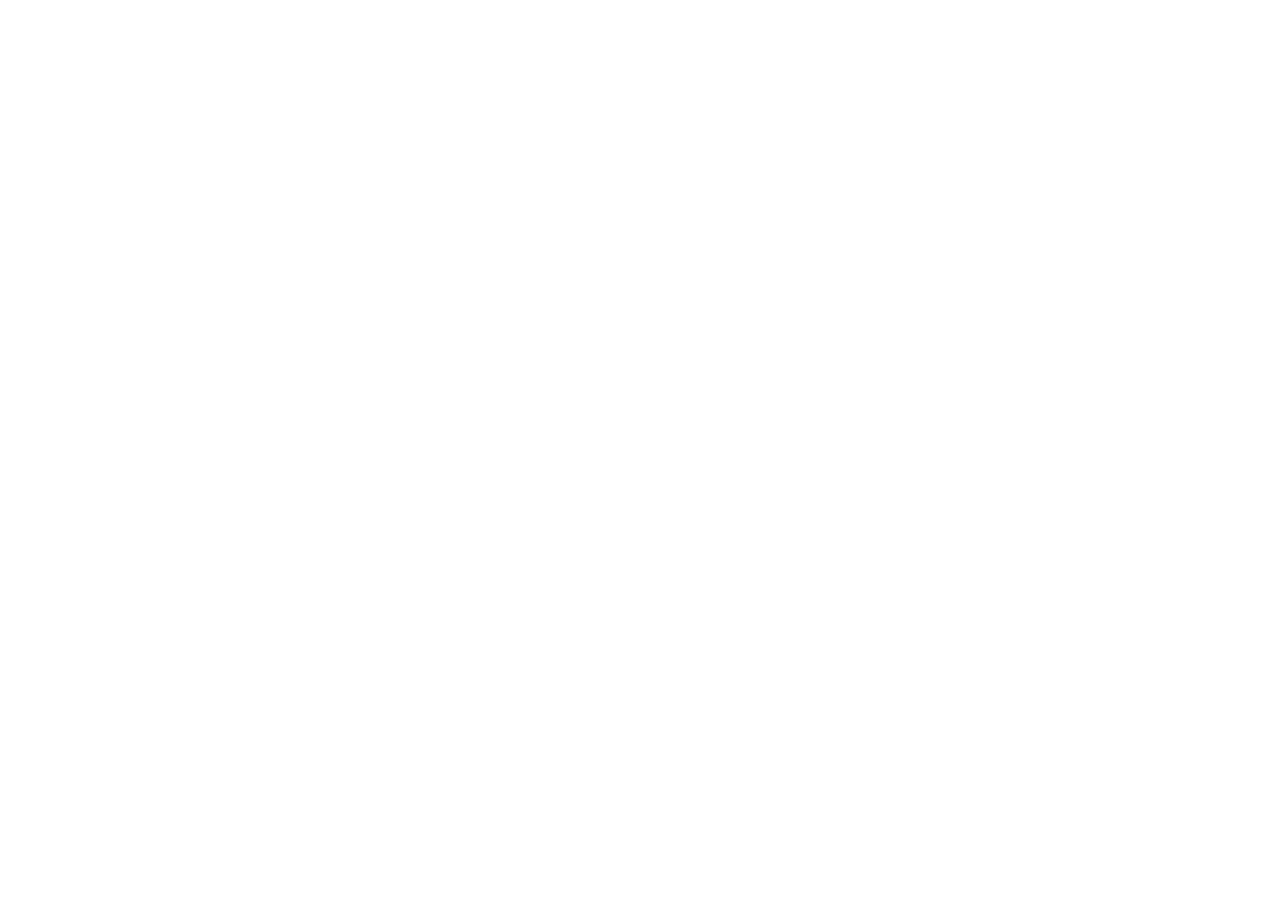
==== contact.html @ 9cc5d415 "started html, added pictures to image file, added reset.css file" ====
<!DOCTYPE html>
<html lang="en">
<head>
    <meta charset="UTF-8">
    <meta name="viewport" content="width=device-width, initial-scale=1.0">
    <meta http-equiv="X-UA-Compatible" content="ie=edge">
    <title>Document</title>
</head>
<body>
    
</body>
</html>
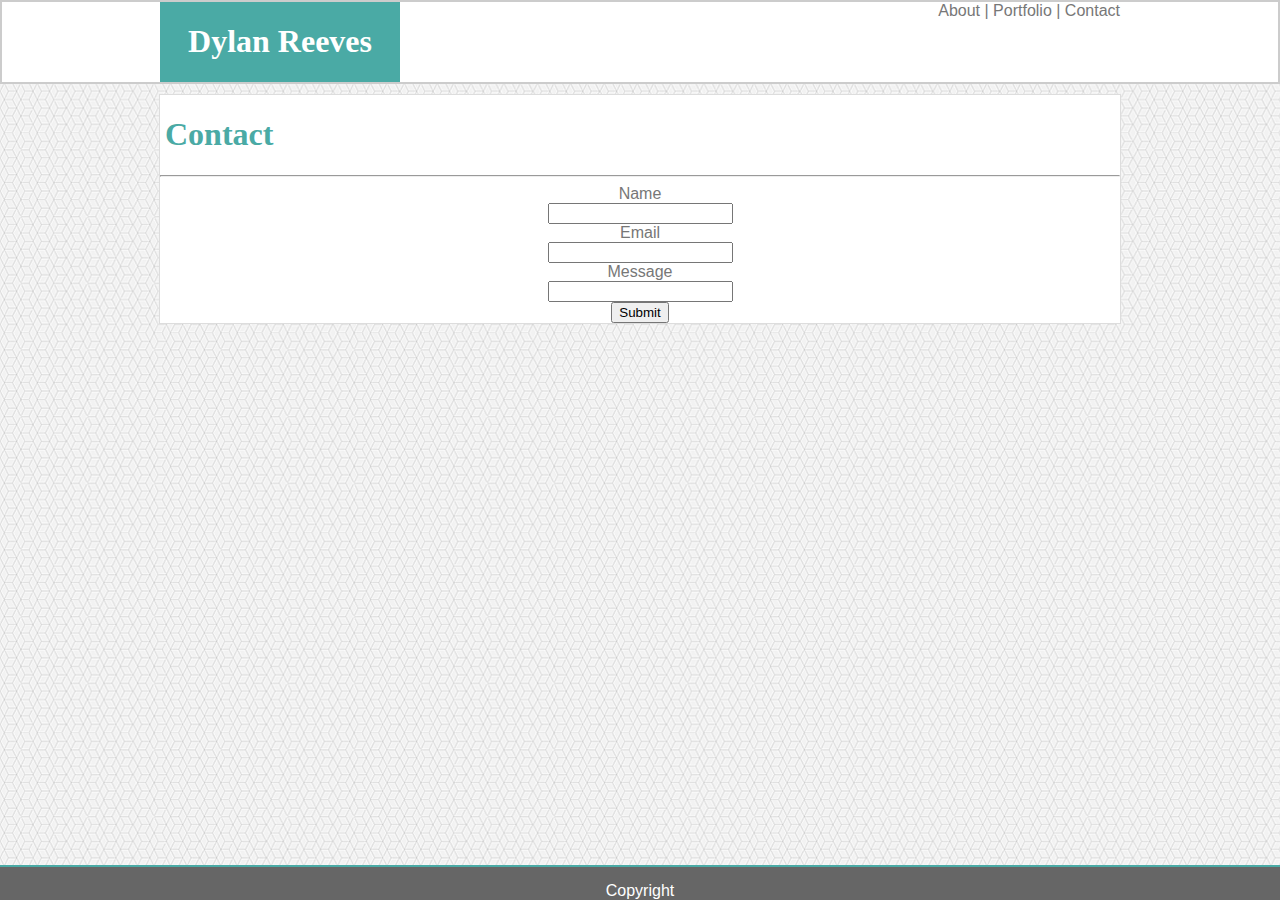
==== commit 36e66cb5: "finished style for index.html" ====
--- a/contact.html
+++ b/contact.html
@@ -4,9 +4,65 @@
     <meta charset="UTF-8">
     <meta name="viewport" content="width=device-width, initial-scale=1.0">
     <meta http-equiv="X-UA-Compatible" content="ie=edge">
-    <title>Document</title>
+    <title>Contact</title>
+
+    <link rel="stylesheet" href="assets/css/style.css">
+
 </head>
 <body>
+
+    <header>
+        <div class=Top>
+
+            <section id=Name>
+                <h1>Dylan Reeves</h1>
+            </section>
+
+            <div id=Navigation>
+
+            About   |   Portfolio   |   Contact
+
+            </div>
+        </div>
+    </header>
     
+    <div class=Content>
+
+        <div id=Title>
+            <h1>Contact</h1>
+        </div>
+
+        <hr/>
+
+        <div id=Contact>
+
+            <form class=Contact-form>
+                Name 
+                <br/>
+                <input class=Contact-input type="text">
+                <br/>
+                Email 
+                <br/>
+                <input class=Contact-input type="text">
+                <br/>
+                Message 
+                <br/>
+                <input class=Contact-input id=Contact-Message type="text">
+                <br/>
+                <button type="button">Submit</button>
+
+            </form>
+
+        </div>
+
+    </div>
+
+    <br/>
+
+    <footer>
+        Copyright
+    </footer>
+
+
 </body>
 </html>--- a/assets/css/style.css
+++ b/assets/css/style.css
@@ -0,0 +1,62 @@
+body {
+    font-family: Arial, Helvetica, sans-serif;
+    background-image: url(../images/background.png);
+    color: #777777;
+    box-sizing: border-box;
+    margin: auto;
+    text-align: center;
+}
+
+h1, h2 {
+    font-family: Georgia, 'Times New Roman', Times, serif
+}
+
+header {
+    background-color: #ffffff;
+    border: #cccccc 2px solid;
+    overflow-y: auto;
+}
+
+#Name {
+    background-color: #4aaaa5;
+    color: #ffffff;
+    float: left;
+    width: 25%;
+}
+
+.Top {
+    width: 960px;
+    margin: auto;
+}
+
+#Navigation {
+    float: right;
+}
+
+.Content {
+    width: 960px;
+    margin: 10px auto;
+    background-color: #ffffff;
+    border: 1px solid #dddddd;
+}
+
+footer {
+    position: fixed;
+    bottom: 0;
+    margin: 0;
+    background-color: #666666;
+    color: #ffffff;
+    width: 100%;
+    padding: 15px 0 0 0;
+    border-top: #4aaaa5 2px solid;
+}
+
+#Title {
+    text-align: left;
+    color: #4aaaa5;
+    margin: 5px auto 5px 5px;
+}
+
+#Photo {
+    float: left;
+}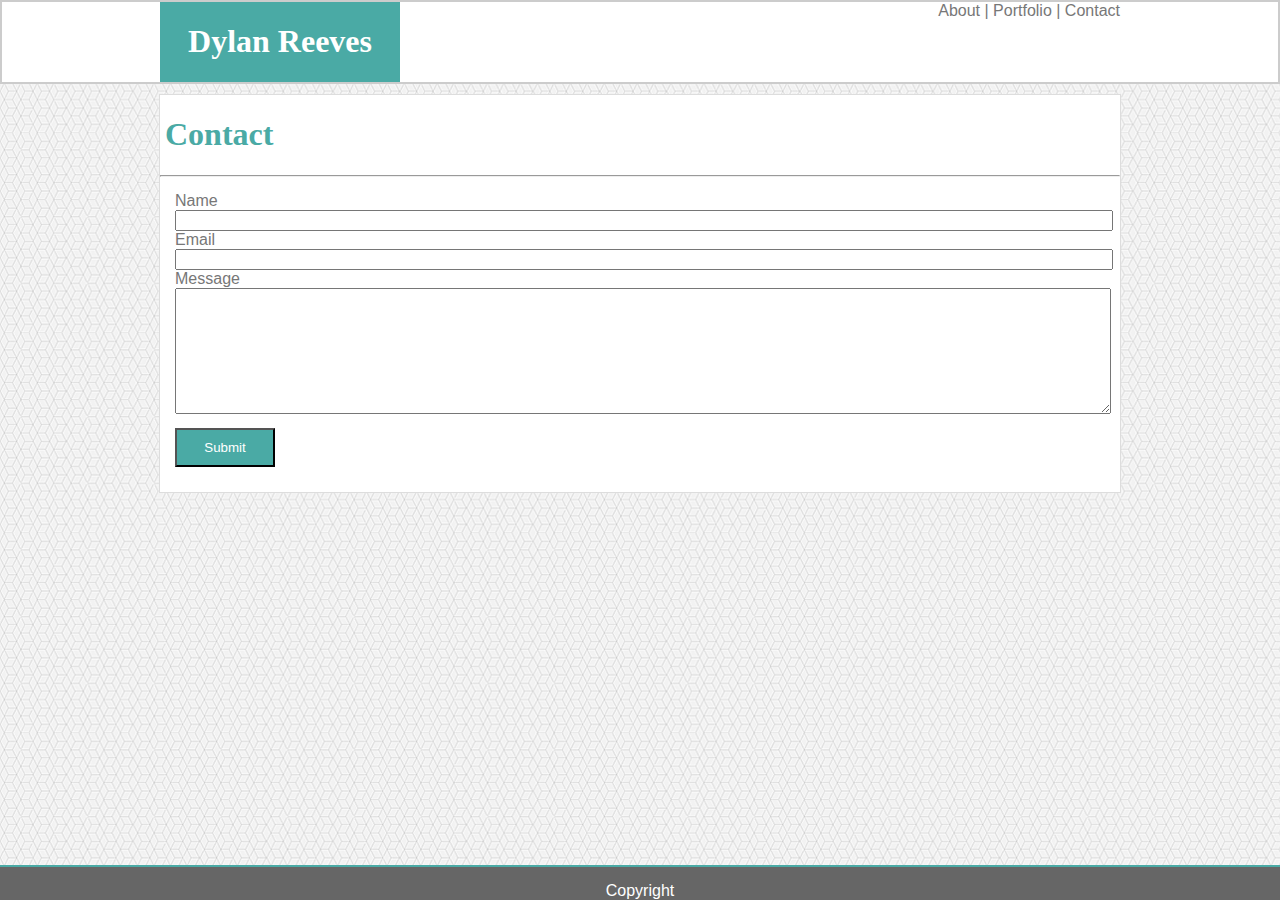
==== commit 79ee6122: "finished style.css" ====
--- a/contact.html
+++ b/contact.html
@@ -47,7 +47,7 @@
                 <br/>
                 Message 
                 <br/>
-                <input class=Contact-input id=Contact-Message type="text">
+                <textarea class=Contact-input id=Contact-Message ></textarea>
                 <br/>
                 <button type="button">Submit</button>
 
--- a/assets/css/style.css
+++ b/assets/css/style.css
@@ -38,6 +38,7 @@
     margin: 10px auto;
     background-color: #ffffff;
     border: 1px solid #dddddd;
+    overflow: hidden;
 }
 
 footer {
@@ -59,4 +60,45 @@
 
 #Photo {
     float: left;
+    margin: 10px;
+}
+
+#Bio {
+    line-height: 1.5;
+    text-align: left;
+    margin: 15px;
+}
+
+#Contact {
+    text-align: left;
+    margin: 15px;
+}
+
+.Contact-input {
+    width:100%;
+}
+
+#Contact-Message {
+    height:120.24px;
+}
+
+button {
+    background-color: #4aaaa5;
+    color: #ffffff;
+    padding: 10px 10px;
+    margin: 10px auto;
+    width: 100px;
+}
+
+.Projects {
+    margin: 15px;
+    float: left;
+    position: relative;
+}
+
+.Project-Title {
+    background-color: #4aaaa5;
+    color: #ffffff;
+    position: relative;
+    bottom: 80px;
 }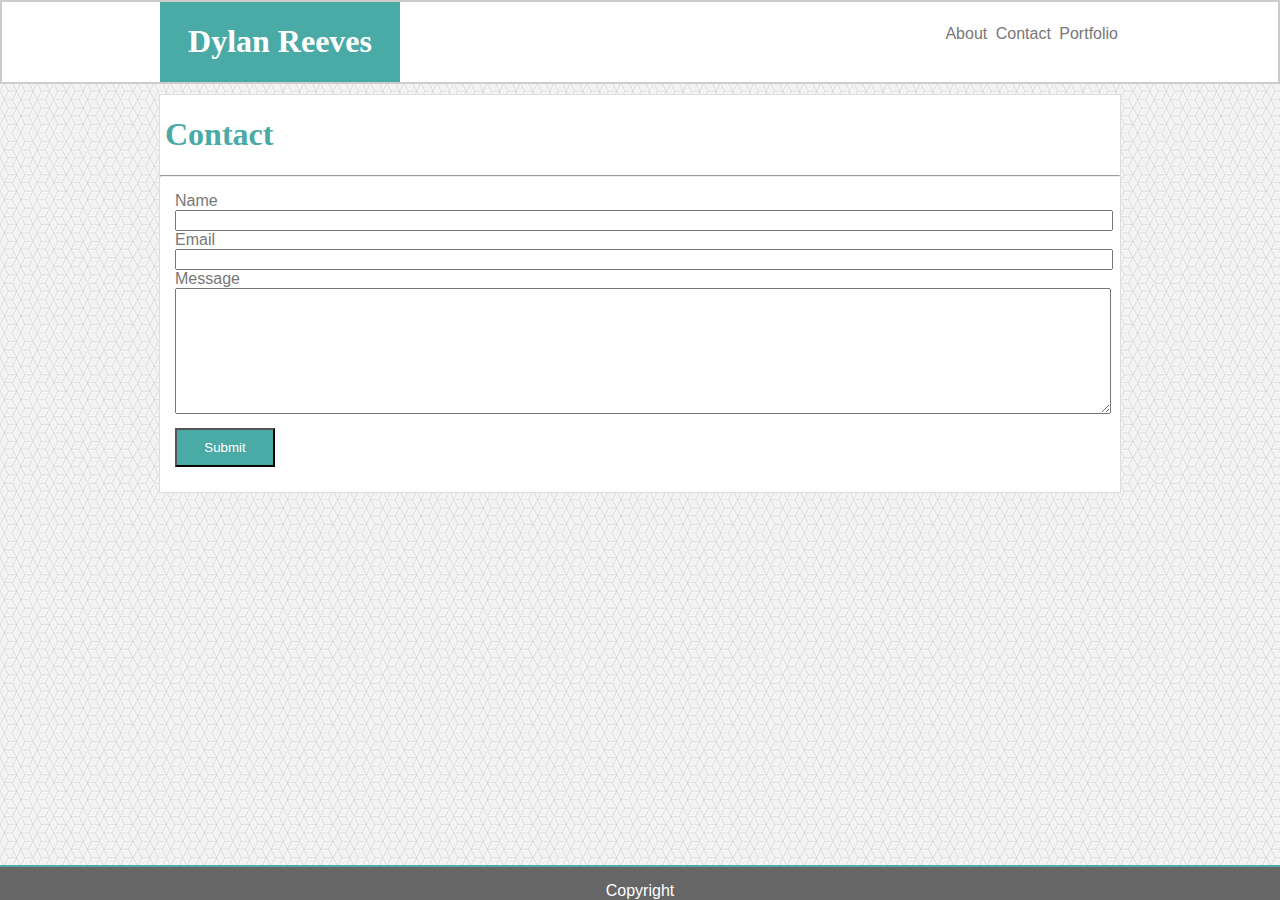
==== commit 1cfb2d11: "Fixed tabs to work and are positioned better" ====
--- a/contact.html
+++ b/contact.html
@@ -19,9 +19,9 @@
             </section>
 
             <div id=Navigation>
-
-            About   |   Portfolio   |   Contact
-
+                <a href="index.html">About</a>
+                <a href="contact.html">Contact</a>
+                <a href="portfolio.html">Portfolio</a>
             </div>
         </div>
     </header>
--- a/assets/css/style.css
+++ b/assets/css/style.css
@@ -9,6 +9,12 @@
 
 h1, h2 {
     font-family: Georgia, 'Times New Roman', Times, serif
+}
+
+a {
+    color: #777777;
+    text-decoration: none;
+    margin: 0 2px;
 }
 
 header {
@@ -31,6 +37,7 @@
 
 #Navigation {
     float: right;
+    margin: 23px 0;
 }
 
 .Content {
